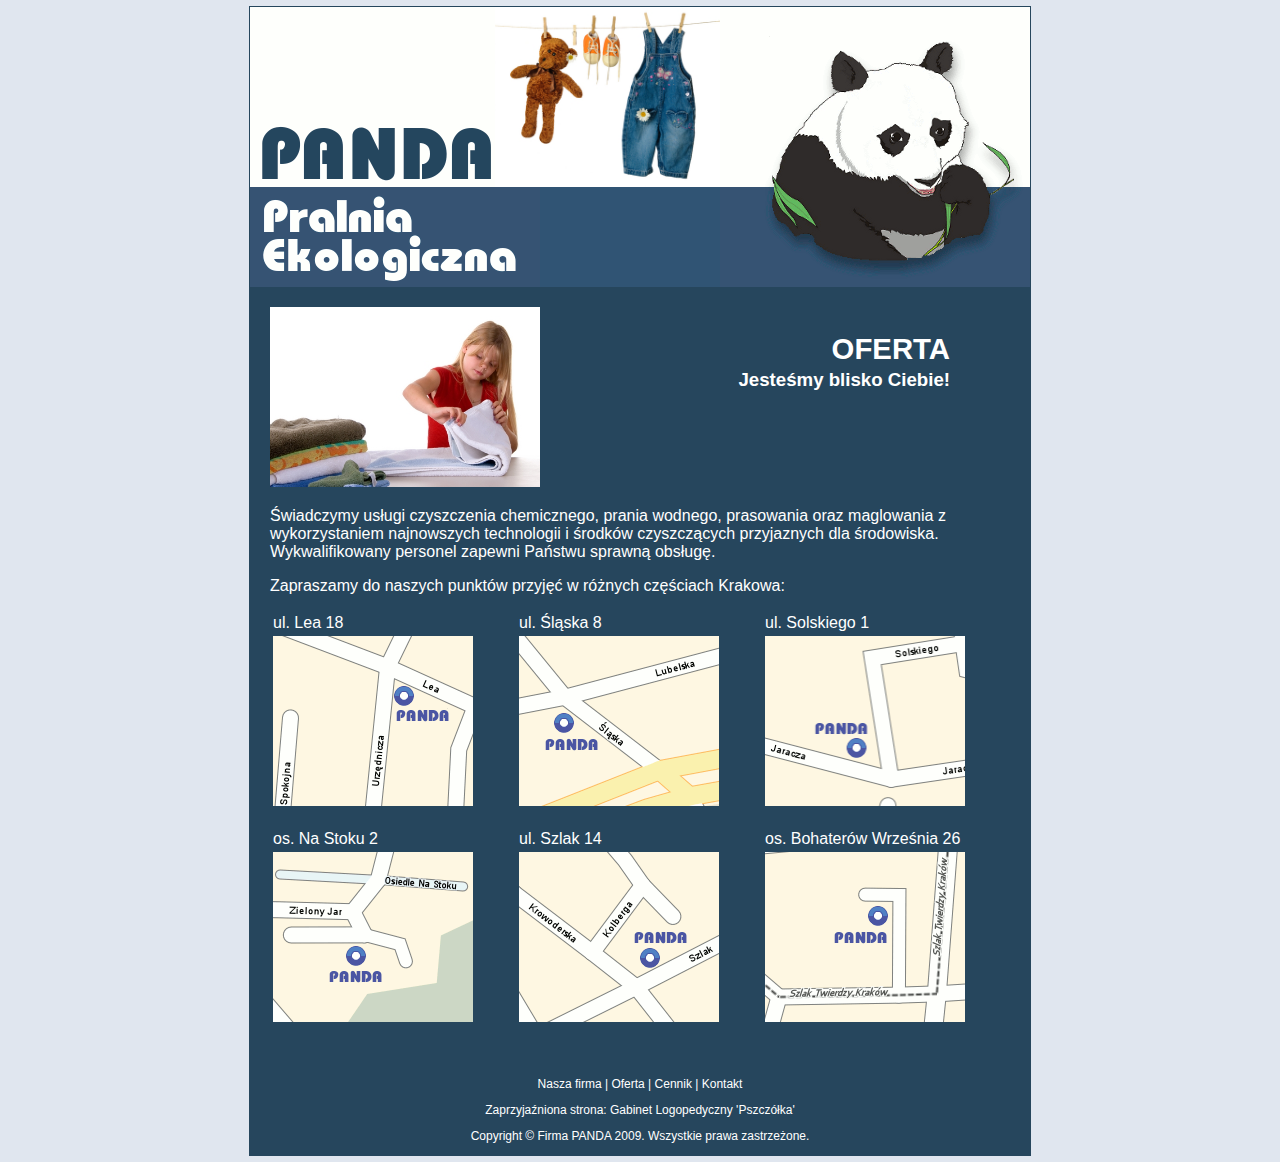
==== service.html @ e7b2b558 "Import from SVN" ====
﻿<html>
 <head>
  <title>Ekologiczna Pralnia Chemiczna PANDA</title>
	<meta http-equiv="Content-Type" content="text/html; charset=utf-8" />
	<meta name="Description" content="Ekologiczna Pralnia Chemiczna PANDA oferuje usługi czyszczenia chemicznego, prania wodnego, maglowania oraz prasowania na terenie Krakowa" />
	<meta name="Keywords" content="pralnia, panda, chemiczna, ekologiczna, czyszczenie, magiel, pranie, prasowanie, kraków" />
  <link href="css/styles.css" rel="stylesheet" type="text/css" />
	<script src="js/jquery.js" type="text/javascript"></script>
	<script src="js/common.js" type="text/javascript"></script>
 </head>
 <body onload="fadeInContent();" onunload="fadeOutContent();">
  <div id="page">
		<a href="index.html">
			<div id="header">
				<div id="header_content">
					<img src="img/head_clothes.jpg">
				</div>
				<div id="logo"></div>
				<div id="links"></div>
			</div>
		</a>
		<div id="content" class="Subpage">
			<script type="text/javascript">$('#content').css('visibility', 'hidden');</script>
			﻿<img src="img/service.jpg" height=180>
<h1>OFERTA</h1>
<h2>Jesteśmy blisko Ciebie!</h2>

<p class="Text">Świadczymy usługi czyszczenia chemicznego, prania wodnego, prasowania
oraz maglowania z wykorzystaniem najnowszych technologii i środków czyszczących
przyjaznych dla środowiska. Wykwalifikowany personel zapewni Państwu sprawną obsługę.
</p>
<p>Zapraszamy do naszych punktów przyjęć w różnych częściach Krakowa:</p>
<table class="Maps"><tr>

<td>
<p class="Address">ul. Lea 18</p>
<img src="img/maps/lea_small.gif" onclick="show_map('#lea_map');" class="SmallMap">
<div id="lea_map" class="BigMap" style="display: none;"> 
	<img src="img/maps/lea.gif" onclick="hide_map('#lea_map')">
</div>
</td>


<td>
<p class="Address">ul. Śląska 8</p>
<img src="img/maps/slaska_small.gif" onclick="show_map('#slaska_map');" class="SmallMap">
<div id="slaska_map" class="BigMap" style="display: none;"> 
	<img src="img/maps/slaska.gif" onclick="hide_map('#slaska_map')">
</div>
</td>


<td>
<p class="Address">ul. Solskiego 1</p>
<img src="img/maps/solskiego_small.gif" onclick="show_map('#solskiego_map');" class="SmallMap">
<div id="solskiego_map" class="BigMap" style="display: none;"> 
	<img src="img/maps/solskiego.gif" onclick="hide_map('#solskiego_map')">
</div>
</td>
</tr><tr>

<td>
<p class="Address">os. Na Stoku 2</p>
<img src="img/maps/stoki_small.gif" onclick="show_map('#stoki_map');" class="SmallMap">
<div id="stoki_map" class="BigMap" style="display: none;"> 
	<img src="img/maps/stoki.gif" onclick="hide_map('#stoki_map')">
</div>
</td>


<td>
<p class="Address">ul. Szlak 14</p>
<img src="img/maps/szlak_small.gif" onclick="show_map('#szlak_map');" class="SmallMap">
<div id="szlak_map" class="BigMap" style="display: none;"> 
	<img src="img/maps/szlak.gif" onclick="hide_map('#szlak_map')">
</div>
</td>


<td>
<p class="Address">os. Bohaterów Września 26</p>
<img src="img/maps/bohaterow_small.gif" onclick="show_map('#bohaterow_map');" class="SmallMap">
<div id="bohaterow_map" class="BigMap" style="display: none;"> 
	<img src="img/maps/bohaterow.gif" onclick="hide_map('#bohaterow_map')">
</div>
</td>


</tr></table>

		</div>
		<div id="footer">
			<p><a href="index.html">Nasza firma</a> | <a href="service.html">Oferta</a> | 
			<a href="prices.html">Cennik</a> | <a href="contact.html">Kontakt</a></p>
			<p>Zaprzyjaźniona strona: <a href="http://www.logopszczolka.pl">Gabinet Logopedyczny 'Pszczółka'</a></p>
			<p>Copyright &copy; Firma PANDA 2009. Wszystkie prawa zastrzeżone.</p>
		</div>
	</div>
	<script type="text/javascript">
		var gaJsHost = (("https:" == document.location.protocol) ? "https://ssl." : "http://www.");
		document.write(unescape("%3Cscript src='" + gaJsHost + "google-analytics.com/ga.js' type='text/javascript'%3E%3C/script%3E"));
	</script>
	<script type="text/javascript">
		try {
			var pageTracker = _gat._getTracker("UA-11524965-1");
			pageTracker._trackPageview();
		} catch(err) {}
	</script>
 </body>
</html>
---- css/styles.css ----
body {
	width: 100%;
	margin: 0px;
	padding: 0px;
	text-align: center;
	font-family: Arial,Verdana,sans-serif;
	font-size: 10pt;
	background-color: #e0e6ef;
}

a {
	border: 0;
	padding: 0;
	margin: 0;
}

#page {
	width: 780px;
	border: 1px solid #26465d;
	margin-left: auto;
	margin-right: auto;
	text-align: left;
	margin-top: 6px;
	margin-bottom: 6px;
}

#header {
	width: 780px;
	height: 280px;
	background-image: url(../img/head_bg.gif);
}

#header_content {
	width: 470px;
	height: 280px;
	float: left;
	display: block;
	background-image: url(../img/head_title.gif);
	background-position: left center;
	background-repeat: no-repeat;
}

#header_content img {
	float: right;
	height: 180px;
	margin-right: 0px;
	border: 0;
}

#logo {
	width: 310px;
	height: 280px;
	background-image: url(../img/head_logo.gif);
	background-position: center center;
	background-repeat: no-repeat;
	float: left;
	display: block;
}

#bar {
	height: 100px;
	background-color: #305474;
	border-bottom: 1px solid white;
}

#company_name {
	width: 300px;
	height: 100px;
	background-image: url(../img/comp_name.gif);
	background-position: center center;
	background-repeat: no-repeat;
}

#page {
	background-color: #26465d;
}

#footer {
	text-align: center;
	padding: 0px;
}

#footer p {
	font-size: 9pt;
}

#footer a {
	color: black;
	text-decoration: none;
}

#footer a:hover {
	color: #305474;
}

#page {
		color: white;
}

#page table.Boxes {
	margin: 10px;
}

#page table.Boxes td {
	padding: 20px;
}

#page table.Boxes img {
	float: left;
	margin-right: 10px;
	margin-bottom: 6px;
	border: 0;
}

#page p {
	font-size: 9pt;
	color: white;
}

#page h1, #page h2 {
	color: white;
}

#page #content p.Title, #page #content h1 {
	font-size: 12pt;
	line-height: 1pt;
	font-weight: bold;
	margin-top: 26px;
}

#page a {
	text-decoration: none;
	color: white;
}

#page #content p.Highlighted, #page #content h2 {
	font-size: 10pt;
	font-weight: bold;
	margin-top: 20px;
	margin-bottom: 20px;
}

#page #content.SubPage p.Title, #page #content.SubPage h1 {
	font-size: 22pt;
	text-align: right;
	padding-right: 60px;
}

#page #content.SubPage p.Highlighted, #page #content.SubPage h2 {
	font-size: 14pt;
	text-align: right;
	padding-right: 60px;
}

#page #content p {
	font-size: 10pt;
}

#page #content.SubPage p {
	font-size: 12pt;
}

#content.Subpage {
	padding: 20px;
}

#content.Subpage img {
	float: left;
	margin-right: 10px;
	margin-bottom: 20px;
	border: 0;
}

#content.Subpage p.Text {
	clear: both;
}

#price_list {
	text-align: center;
}

table.PriceList {
	width: 70%;
	border: 0px;
	color: white;
	margin: 40px;
	margin-left: auto;
	margin-right: auto;
	background-color: #305474;
	padding: 30px;
}

table.PriceList td {
	padding: 4px;
	width: 50%;
}

table.PriceList th {
	padding: 4px;
}

table.PriceList td.Item, 
table.PriceList th.Item {
	text-align: right;
	padding-right: 20px;
}

table.PriceList td.Price,
table.PriceList th.Price {
	text-align: left;
	padding-left: 20px;
}

ul {
	font-size: 11pt;
}

form {
	width: 100%;
	text-align: right;
}

table.Maps {
	width: 100%;
}

table.Maps img.SmallMap {
	cursor: pointer; 
	cursor: hand;
	width: 200px;
	height: 170px;
}

table.Maps div.BigMap {
	position: absolute;
	cursor: pointer; 
	cursor: hand;
	width: 660px;
	height: 510px;
	background-color: #eaecef;
}

table.Maps div.BigMap img {
	position: relative;
	top: 5px;
	left: 5px;
	width: 650px;
	height: 500px;
}

table.Maps div.BigMap div.ZumiLink {
	position: absolute;
	height: 30px;
	width: 660px;
	text-align: right;
	background-image: url(../img/maps/zumi.gif); 
	background-position: top right; 
	background-repeat: no-repeat;
	background-color: #eaecef;
}

#page table.Maps div.BigMap div.ZumiLink a {
	line-height: 30px;
	padding-right: 90px; 
	font-size: 10pt; 
	color: #777;
}

table.Maps p.Address {
	margin-bottom: 4px;
}

form.SendMessage table {
	width: 100%;
}

form.SendMessage textarea {
	width: 660px;
	margin: 10px;
	margin-right: auto;
	margin-left: auto;
	display: block;
}

form.SendMessage td.Label {
	width: 100px;
	padding-left: 40px;
	color: white;
}

form.SendMessage input.Text {
	width: 520px;
}

form.SendMessage input {
	margin: 10px;
	margin-right: auto;
	margin-left: auto;
	display: block;
}
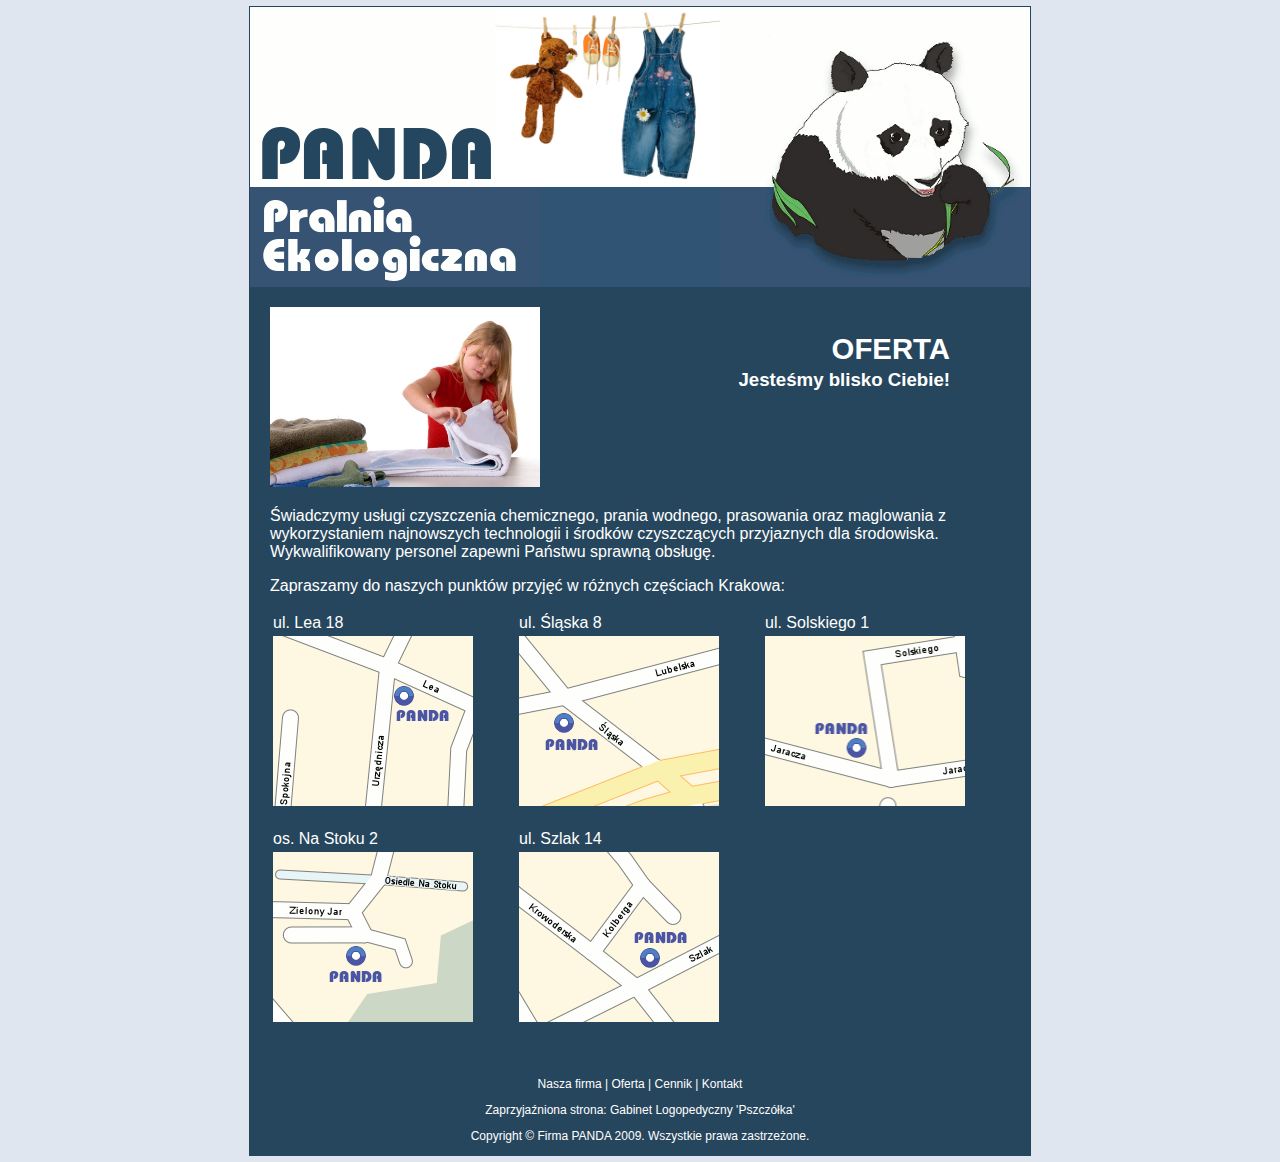
==== commit a3cdaa63: "No more PANDA" ====
--- a/service.html
+++ b/service.html
@@ -77,15 +77,6 @@
 </td>
 
 
-<td>
-<p class="Address">os. Bohaterów Września 26</p>
-<img src="img/maps/bohaterow_small.gif" onclick="show_map('#bohaterow_map');" class="SmallMap">
-<div id="bohaterow_map" class="BigMap" style="display: none;"> 
-	<img src="img/maps/bohaterow.gif" onclick="hide_map('#bohaterow_map')">
-</div>
-</td>
-
-
 </tr></table>
 
 		</div>
